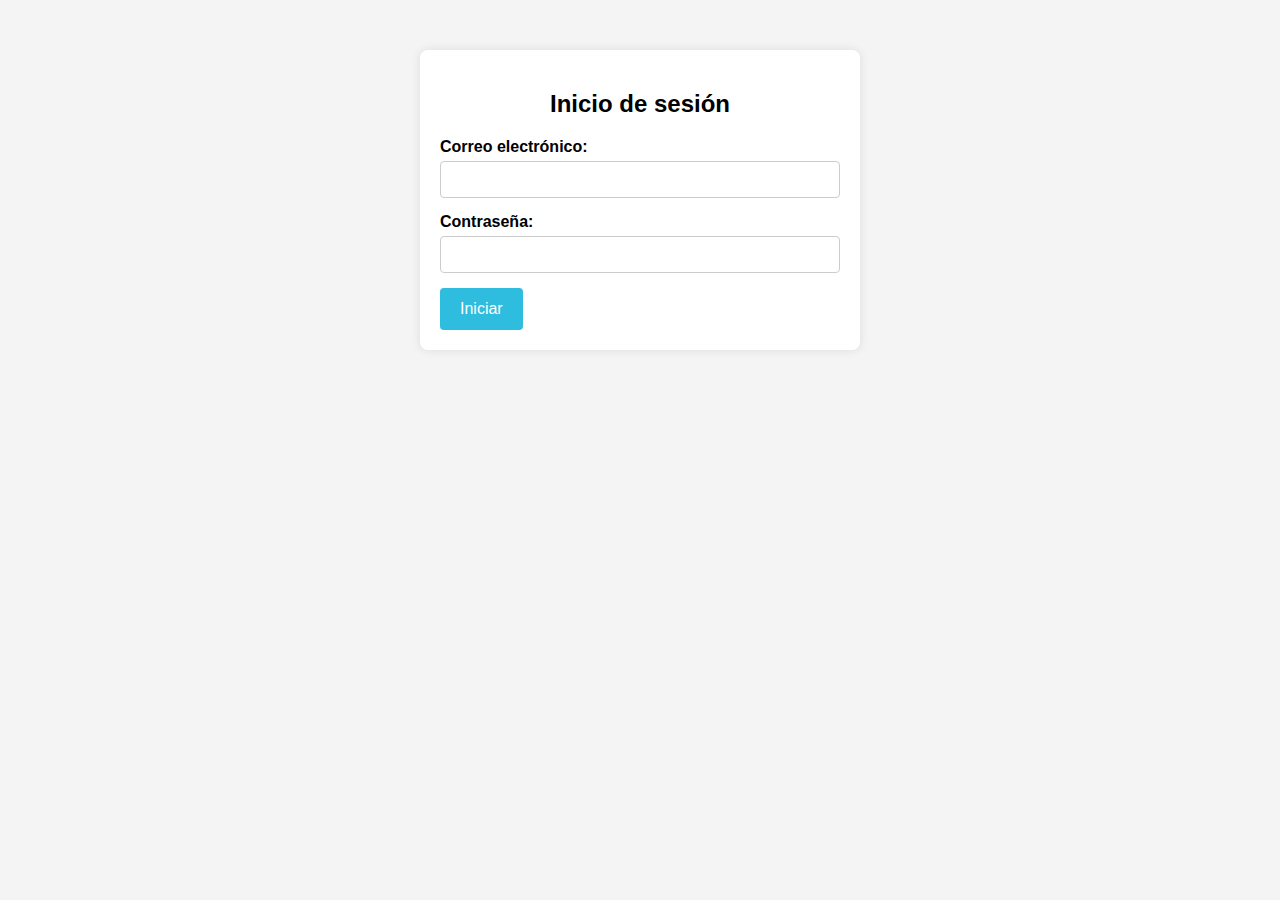
==== design/iniciosesionhacer.html @ 5fc2744f "Diseños completados" ====
<!DOCTYPE html>
<html lang="es">
    <head>
        <meta charset="UTF-8">
        <title>Formulario</title>
        <style>
            body {
                font-family: Arial, sans-serif;
                background-color: #f4f4f4;
            }

            .contenedor {
                max-width: 400px;
                margin: 50px auto;
                padding: 20px;
                background-color: #fff;
                border-radius: 8px;
                box-shadow: 0 0 10px rgba(0, 0, 0, 0.1);
            }

            h2 {
                margin-bottom: 20px;
                text-align: center;
            }

            input[type="text"], input[type="email"], input[type="password"], textarea, select {
                width: 100%;
                padding: 10px;
                margin-bottom: 15px;
                border: 1px solid #ccc;
                border-radius: 4px;
                box-sizing: border-box;
            }

            input[type="checkbox"] {
                margin-bottom: 15px;
            }

            label {
                display: block;
                margin-bottom: 5px;
                font-weight: bold;
            }

            input[type="submit"] {
                background-color: #2ebcdf;
                color: white;
                padding: 12px 20px;
                border: none;
                border-radius: 4px;
                cursor: pointer;
                font-size: 16px;
            }

            input[type="submit"]:hover {
                background-color: #386f91;
            }
        </style>
    </head>
    <body>
        <div class="contenedor">
            <h2>Inicio de sesión</h2>
            <form action="" method="post">
                <label for="correo">Correo electrónico:</label>
                <input type="email" id="correo" name="correo" required>

                <label for="contrasena">Contraseña:</label>
                <input type="password" id="contrasena" name="contrasena" required>
                
                <input type="submit" value="Iniciar">
            </form>
        </div>
    </body>
</html>
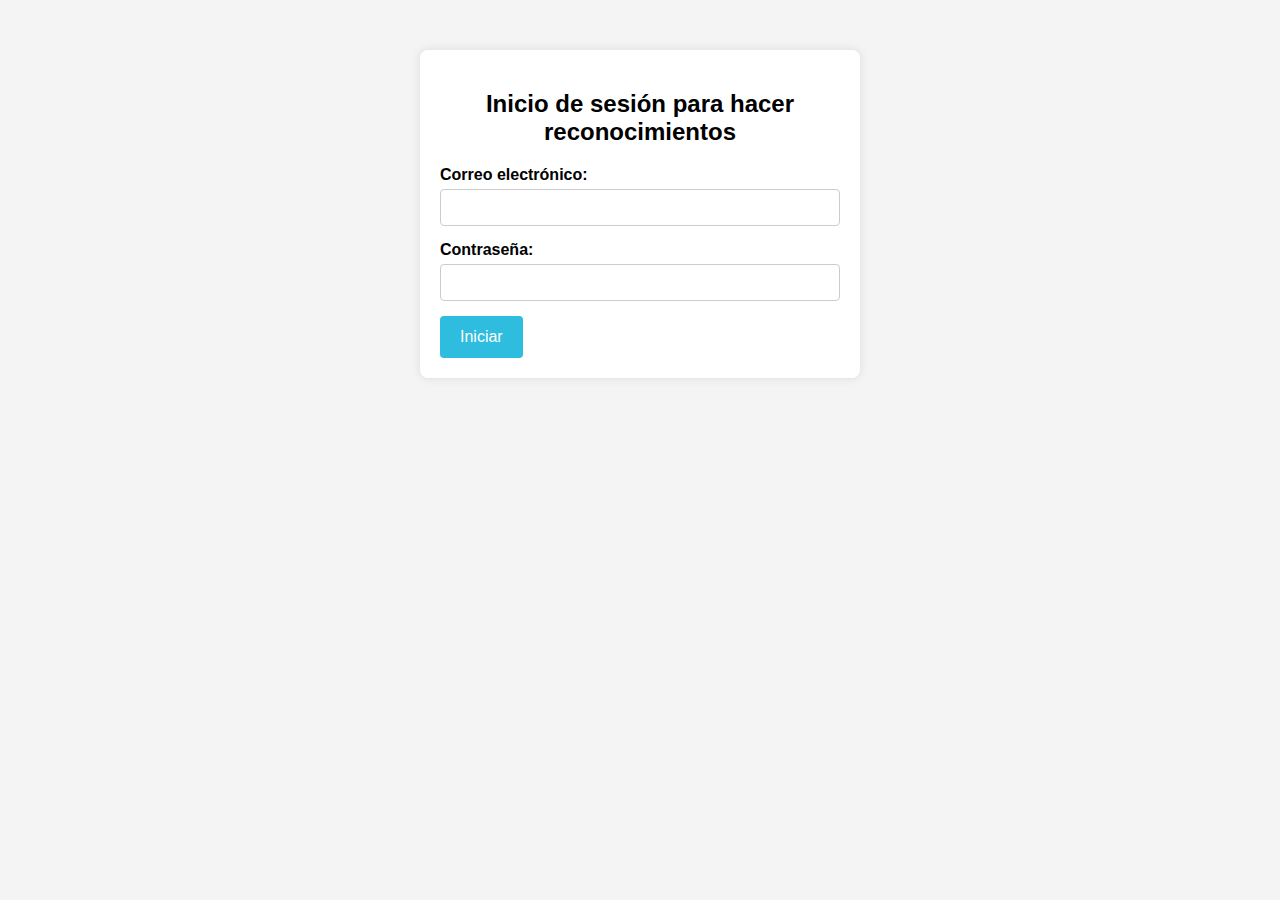
==== commit e1bbc464: "Cambio a la estructura de ficheros. Archivos de configuración y conexión añadidos." ====
--- a/design/iniciosesionhacer.html
+++ b/design/iniciosesionhacer.html
@@ -59,7 +59,7 @@
     </head>
     <body>
         <div class="contenedor">
-            <h2>Inicio de sesión</h2>
+            <h2>Inicio de sesión para hacer reconocimientos</h2>
             <form action="" method="post">
                 <label for="correo">Correo electrónico:</label>
                 <input type="email" id="correo" name="correo" required>
